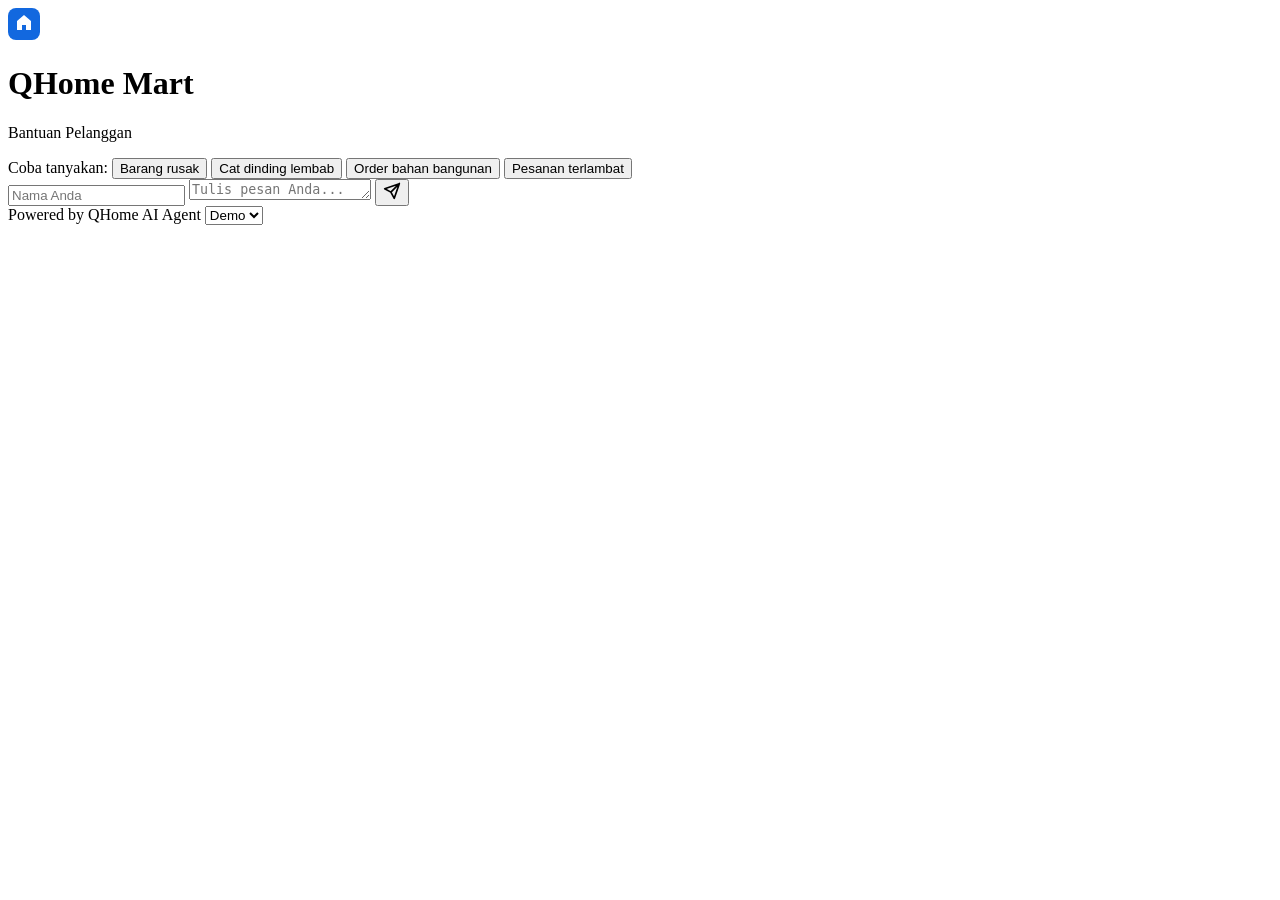
==== web/customer.html @ c97c36c9 "Add customer staff dashboard and bulk order handoff" ====
<!doctype html>
<html lang="id">
  <head>
    <meta charset="utf-8" />
    <meta name="viewport" content="width=device-width, initial-scale=1" />
    <title>QHome Mart — Bantuan Pelanggan</title>
    <link rel="stylesheet" href="/static/styles.css" />
  </head>
  <body class="page-customer">
    <div class="chat-app">
      <header class="chat-header">
        <svg class="brand-icon" width="32" height="32" viewBox="0 0 32 32" fill="none">
          <rect width="32" height="32" rx="8" fill="#1268df"/>
          <path d="M9 22V13l7-6 7 6v9h-5v-5h-4v5H9z" fill="#fff"/>
        </svg>
        <div>
          <h1>QHome Mart</h1>
          <p>Bantuan Pelanggan</p>
        </div>
      </header>

      <div id="chatThread" class="chat-thread"></div>

      <div class="quick-samples" id="samples">
        <span>Coba tanyakan:</span>
        <button data-sample="Pesanan QH-10482 baru sampai pagi ini, tapi 6 dus keramik ada yang pecah dan retak. Saya butuh dipasang minggu ini, mohon dibantu cepat.">Barang rusak</button>
        <button data-sample="Saya butuh cat dinding nih, tapi dinding rumah saya lembab dan ada sedikit jamur. Baiknya pakai apa ya?">Cat dinding lembab</button>
        <button data-sample="Saya ingin pesan semen 10 pack, batu bata 10000 buah, dan besi 400 buah. Alamat saya di Jl Bantul, Bantul, Yogyakarta. Pembayaran transfer BNI, apakah bisa dikirim hari ini?">Order bahan bangunan</button>
        <button data-sample="Nomor pesanan QH-11820 seharusnya sampai kemarin, tapi sampai sekarang belum ada kabar. Bisa tolong cek?">Pesanan terlambat</button>
      </div>

      <div class="composer">
        <div class="composer-row">
          <input id="customerName" placeholder="Nama Anda" aria-label="Nama pelanggan" />
          <textarea id="message" placeholder="Tulis pesan Anda..." aria-label="Pesan" rows="1"></textarea>
          <button id="sendBtn" class="send-btn" aria-label="Kirim pesan">
            <svg width="18" height="18" viewBox="0 0 16 16" fill="none"><path d="M14.5 1.5L7 9m7.5-7.5L10 14.5 7 9m7.5-7.5L1.5 6 7 9" stroke="currentColor" stroke-width="1.5" stroke-linecap="round" stroke-linejoin="round"/></svg>
          </button>
        </div>
      </div>

      <footer class="chat-footer">
        <span>Powered by QHome AI Agent</span>
        <select id="mode" aria-label="Mode">
          <option value="mock">Demo</option>
          <option value="live">Live</option>
        </select>
      </footer>
    </div>
    <script src="/static/customer.js"></script>
  </body>
</html>
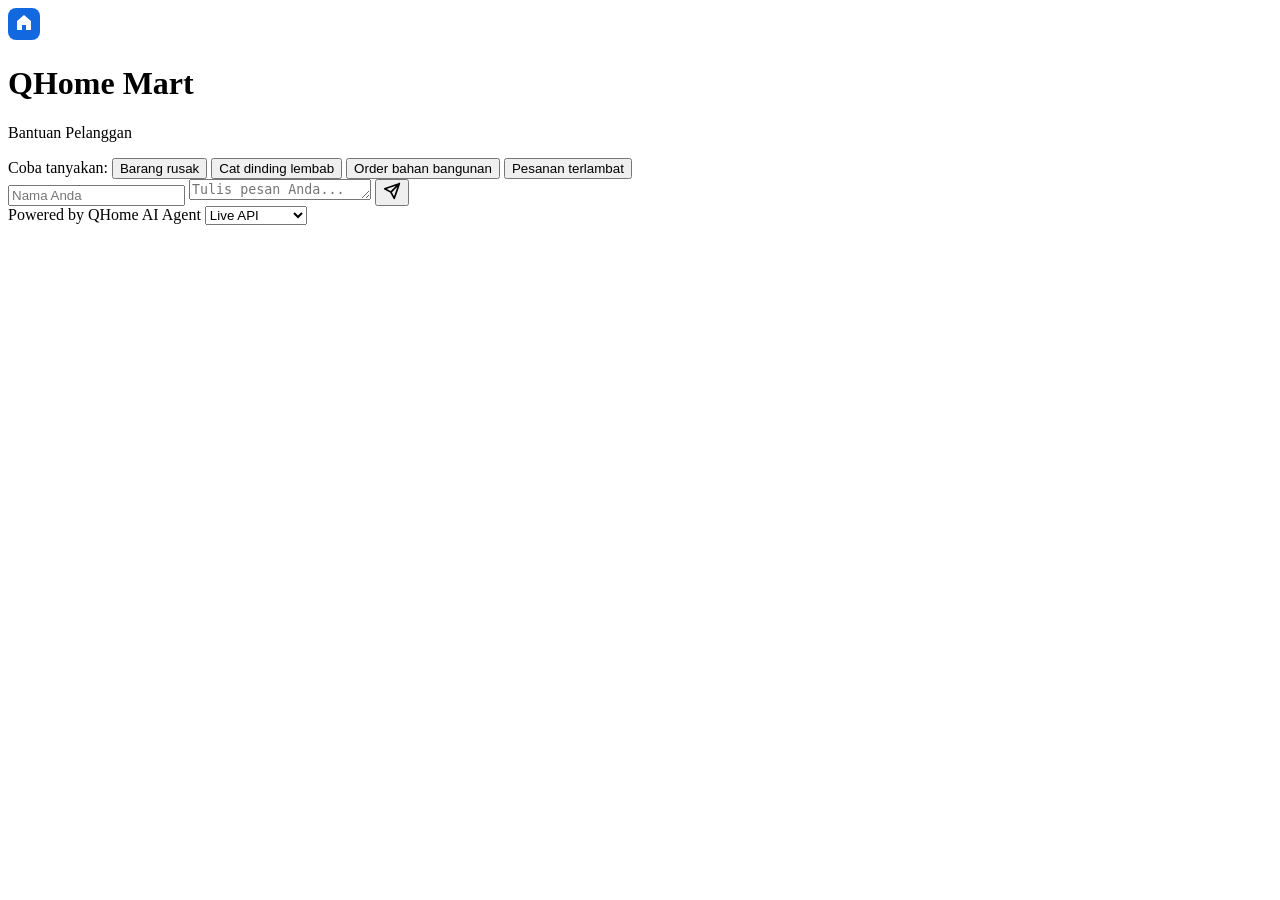
==== commit d91cce18: "feat: dynamic pipeline switching, anti-looping, updated README & docs - Add Dynamic Pipeline Switchi" ====
--- a/web/customer.html
+++ b/web/customer.html
@@ -42,8 +42,8 @@
       <footer class="chat-footer">
         <span>Powered by QHome AI Agent</span>
         <select id="mode" aria-label="Mode">
-          <option value="mock">Demo</option>
-          <option value="live">Live</option>
+          <option value="live">Live API</option>
+          <option value="mock">Demo (Mock)</option>
         </select>
       </footer>
     </div>
